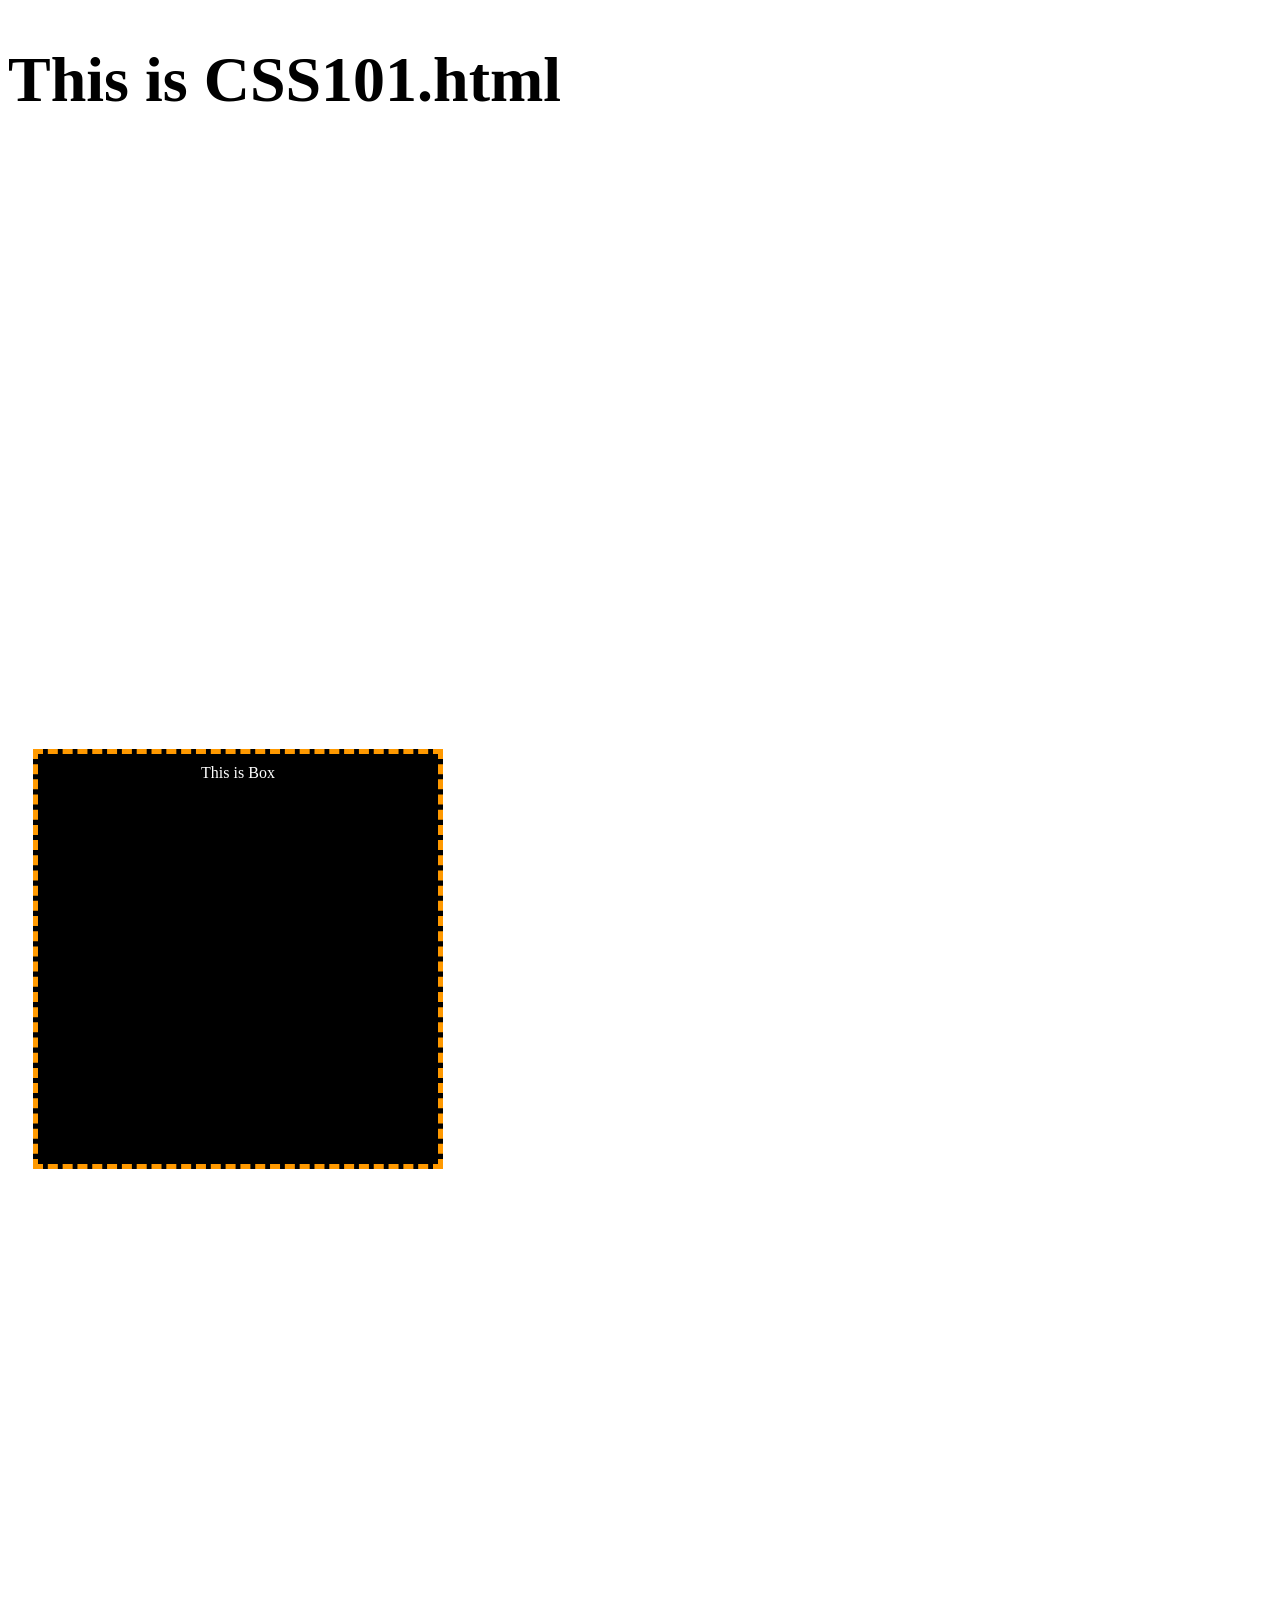
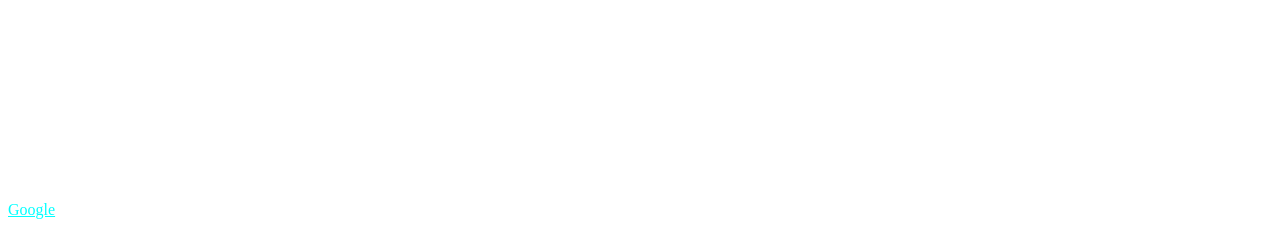
==== CSS101.html @ 515e551e "CSS BOX" ====
<!DOCTYPE html>
<html>
    <head>
        <title>Page Title</title>
        <meta charset="utf-8" />

        <link rel="preconnect" href="https://fonts.googleapis.com">
<link rel="preconnect" href="https://fonts.gstatic.com" crossorigin>
<link href="https://fonts.googleapis.com/css2?family=Dhurjati&family=Noto+Sans+Linear+A&family=Nova+Square&display=swap" rel="stylesheet">

        <link rel="stylesheet" href="mystyle.css">
        
    </head>

    <body>
        <h1>This is CSS101.html</h1>
        
        <div class="box">This is Box</div>
        <a href="https://www.google.com" target="_blank">
            Google</a>
        

        

    </body>




</html>
---- mystyle.css ----
h1{
    font-family: 'PT Serif';
     font-size: 4rem;
 }
 
 #myP{
     font-size: 48pt;
 }
 
 .myfont{
     font-size: 48pt;
 }
 
 .h1{
     font-size: 16pt;
 }
 
 .coRed{
     color: #ff22ff;
     color:rgb(0, 255, 0 );
     color: hsl(9, 50%, 50%);
 }
 
 .box{
     width: 400px;
     height: 400px;
     color: rgba(255,255,255);
     background-color: rgb(0, 0, 0);
     text-align: center;
     vertical-align: middle;
     border: 5px dashed rgb(255, 153, 0);
     padding-top: 10px;
     margin: 50% 25px;
 }
 
 .box:hover{
     background-color: rgb(255, 224, 167);
 }
 
 a{
     color:#ffa722;
 }
 
 a:link{
     color:aqua;
 }
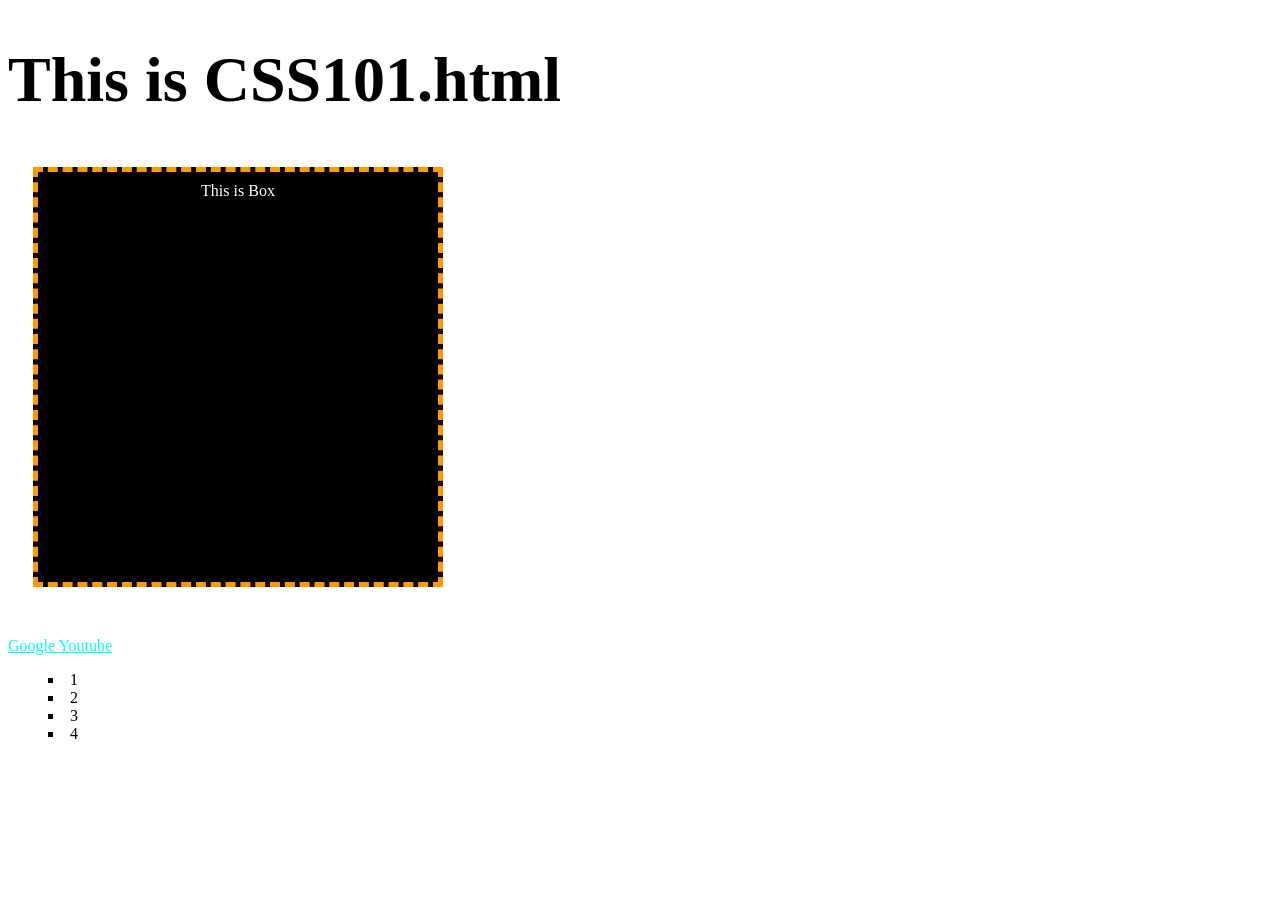
==== commit 3f9a43fe: "CSSBOXFIX" ====
--- a/CSS101.html
+++ b/CSS101.html
@@ -5,26 +5,35 @@
         <meta charset="utf-8" />
 
         <link rel="preconnect" href="https://fonts.googleapis.com">
-<link rel="preconnect" href="https://fonts.gstatic.com" crossorigin>
-<link href="https://fonts.googleapis.com/css2?family=Dhurjati&family=Noto+Sans+Linear+A&family=Nova+Square&display=swap" rel="stylesheet">
+        <link rel="preconnect" href="https://fonts.gstatic.com" crossorigin>
+        <link href="https://fonts.googleapis.com/css2?family=Dhurjati&family=Noto+Sans+Linear+A&family=Nova+Square&display=swap" rel="stylesheet">
 
         <link rel="stylesheet" href="mystyle.css">
         
     </head>
 
     <body>
-        <h1>This is CSS101.html</h1>
+        <h1>
+          This is CSS101.html
+        </h1>
+        <div class="box">This is Box</div>
+        <a href="https://www.google.com" 
+           target="_blank">
+            Google
+        </a>
+
+        <a href="https://www.youtube.com/" 
+           target="_blank">
+            Youtube
+        </a>
         
-        <div class="box">This is Box</div>
-        <a href="https://www.google.com" target="_blank">
-            Google</a>
-        
-
-        
-
+        <ul>
+          <li>1</li>
+          <li>2</li>
+          <li>3</li>
+          <li>4</li>
+        </ul>
     </body>
 
 
-
-
 </html>
--- a/mystyle.css
+++ b/mystyle.css
@@ -31,7 +31,7 @@
      vertical-align: middle;
      border: 5px dashed rgb(255, 153, 0);
      padding-top: 10px;
-     margin: 50% 25px;
+     margin: 50px 25px;
  }
  
  .box:hover{
@@ -44,4 +44,8 @@
  
  a:link{
      color:aqua;
+ }
+
+ ul{
+    list-style: square inside url('https://media.giphy.com/media/OiC5BKaPVLl60/giphy.gif');
  }
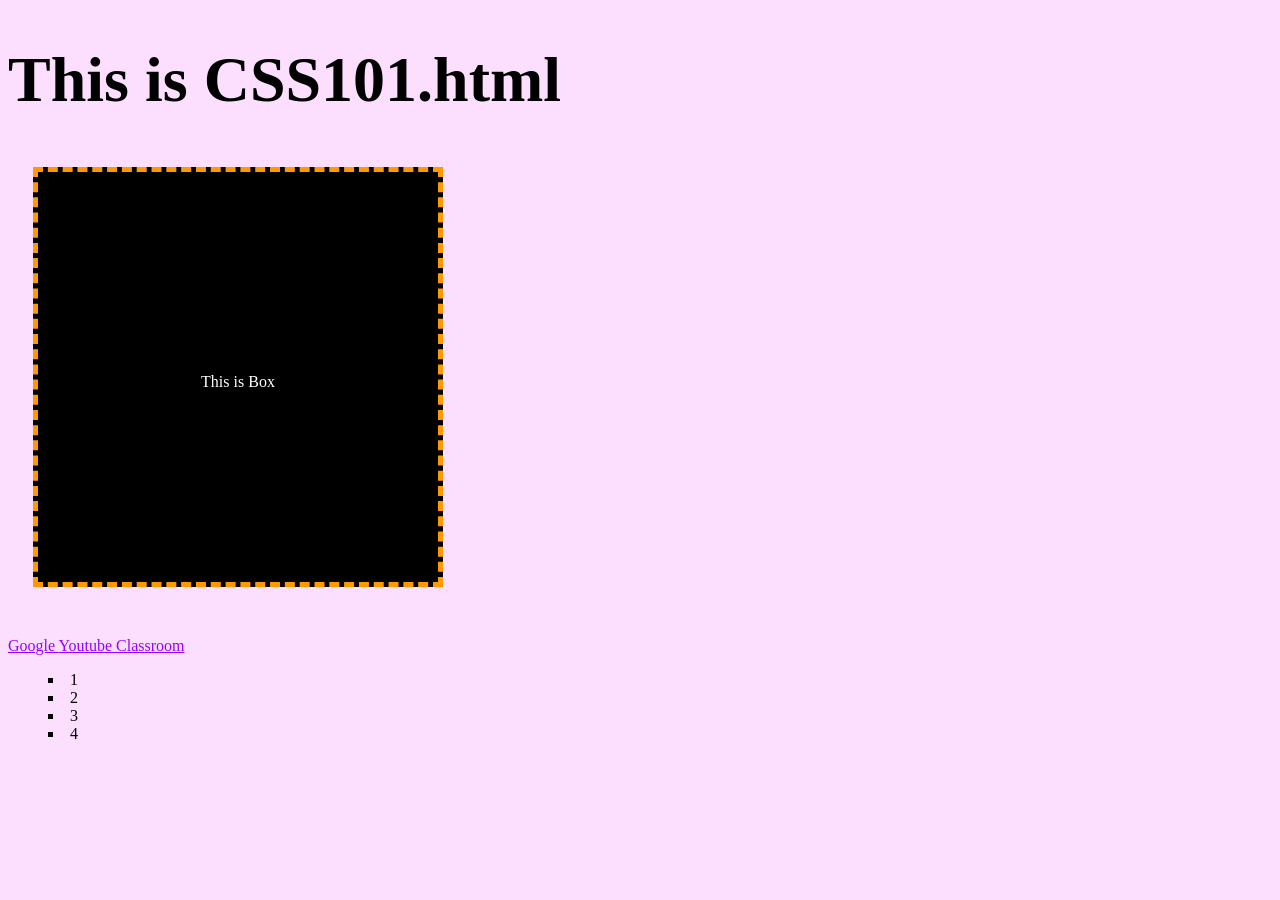
==== commit 6c85e199: "CSSBOX RP" ====
--- a/CSS101.html
+++ b/CSS101.html
@@ -12,7 +12,11 @@
         
     </head>
 
-    <body>
+    <style>
+      body{background-color: rgb(252, 223, 255);}
+    </style>
+
+    <body>   
         <h1>
           This is CSS101.html
         </h1>
@@ -26,6 +30,11 @@
            target="_blank">
             Youtube
         </a>
+
+        <a href="https://classroom.google.com/" 
+           target="_blank">
+            Classroom
+        </a>
         
         <ul>
           <li>1</li>
--- a/mystyle.css
+++ b/mystyle.css
@@ -28,14 +28,20 @@
      color: rgba(255,255,255);
      background-color: rgb(0, 0, 0);
      text-align: center;
-     vertical-align: middle;
      border: 5px dashed rgb(255, 153, 0);
      padding-top: 10px;
      margin: 50px 25px;
+     display: flex;
+     flex-direction: column;
+     justify-content: center;
  }
  
  .box:hover{
+     color: rgb(0, 0, 0);
      background-color: rgb(255, 224, 167);
+     border: 5px dashed rgb(195, 0, 255);
+
+    box-shadow: 20px 20px 20px 10px black;
  }
  
  a{
@@ -43,7 +49,7 @@
  }
  
  a:link{
-     color:aqua;
+     color:rgb(153, 0, 255);
  }
 
  ul{
